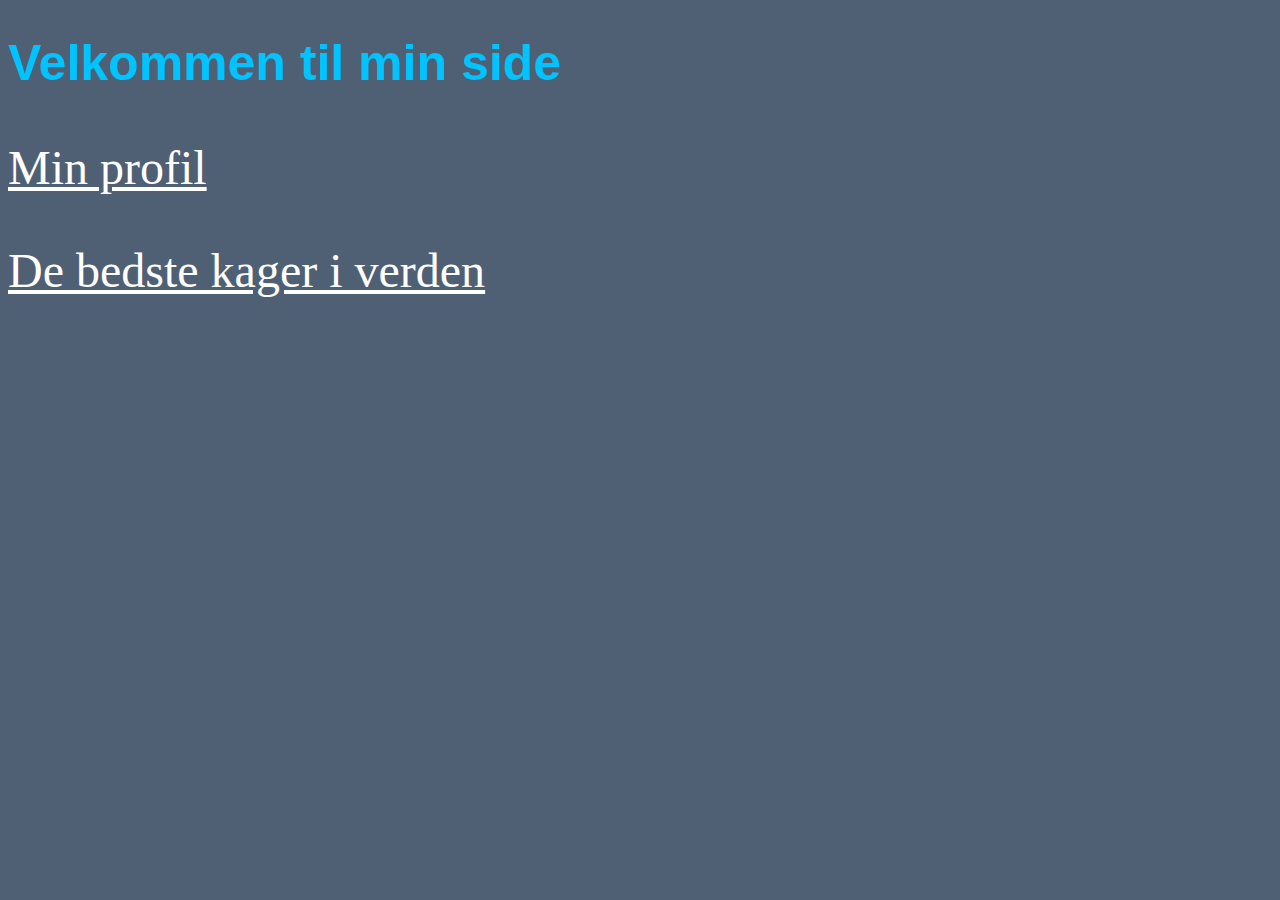
==== website/index.html @ e59fa886 "ændring i struktur" ====
<!DOCTYPE html>
<html>

<head>
    <title>Mig og min kage</title>
    <link rel="stylesheet" type="text/css" href="stylesheet.css" >
</head>

<body>
    
        <h1>
            Velkommen til min side
        </h1>
    
    <FONT size=7 color=white face="impact">
        <p>
            <a href="profil.html" style="color:white"> Min profil</a></p>
        <p><a href="opskrift.html" style="color:white"> De bedste kager i verden</a></p>
    </FONT>
</body>

</html>
---- website/stylesheet.css ----
h1 {
    font-size: 50px;
    color: rgb(0, 195, 255);
    font-family: Arial;
}

body{
    background-color: #4f6075;
}
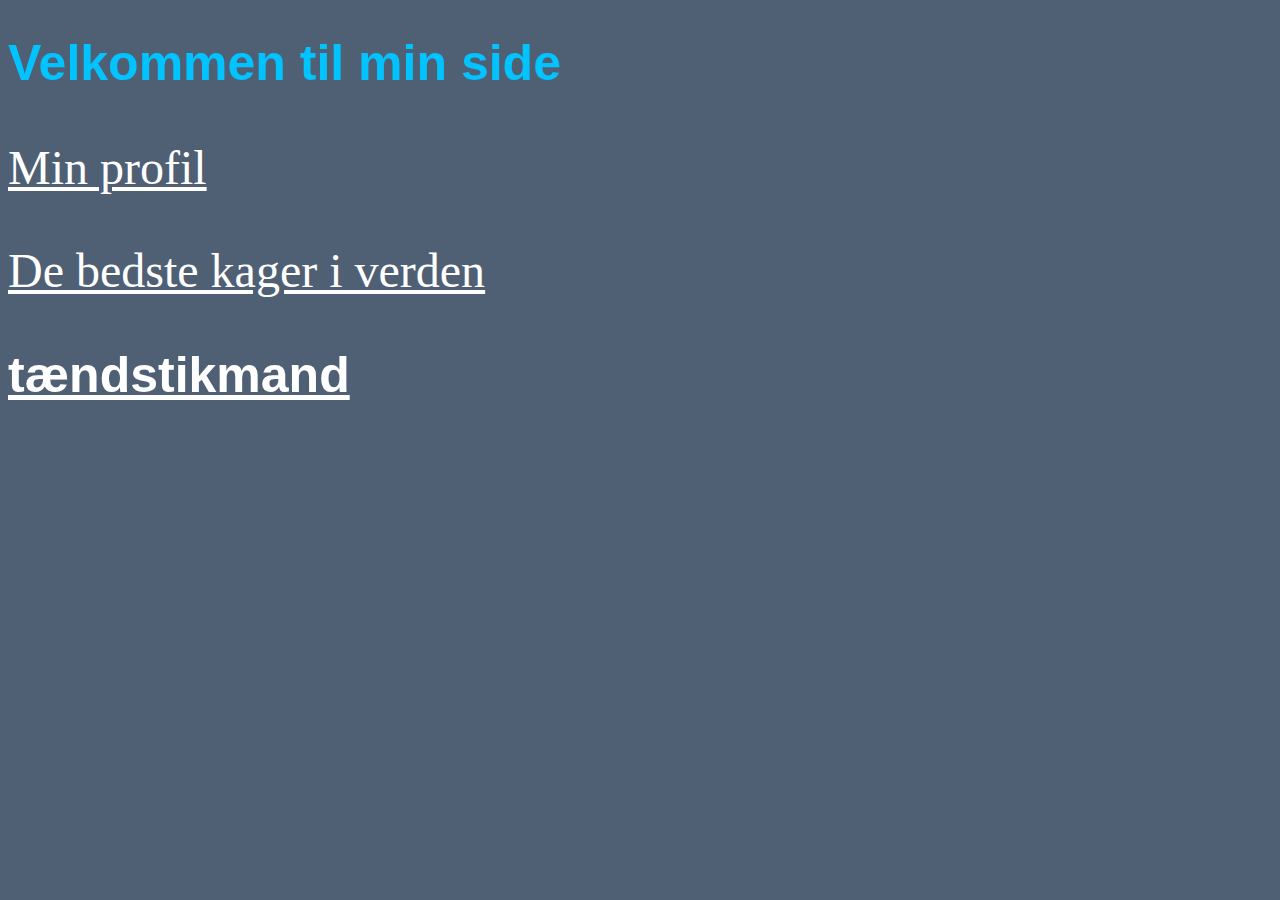
==== commit d054d44f: "tændstikmand" ====
--- a/website/index.html
+++ b/website/index.html
@@ -17,6 +17,9 @@
             <a href="profil.html" style="color:white"> Min profil</a></p>
         <p><a href="opskrift.html" style="color:white"> De bedste kager i verden</a></p>
     </FONT>
+    <h1>
+        <a href="../stickman/index.html" style="color:white"> tændstikmand</a> 
+    </h1>
 </body>
 
 </html>